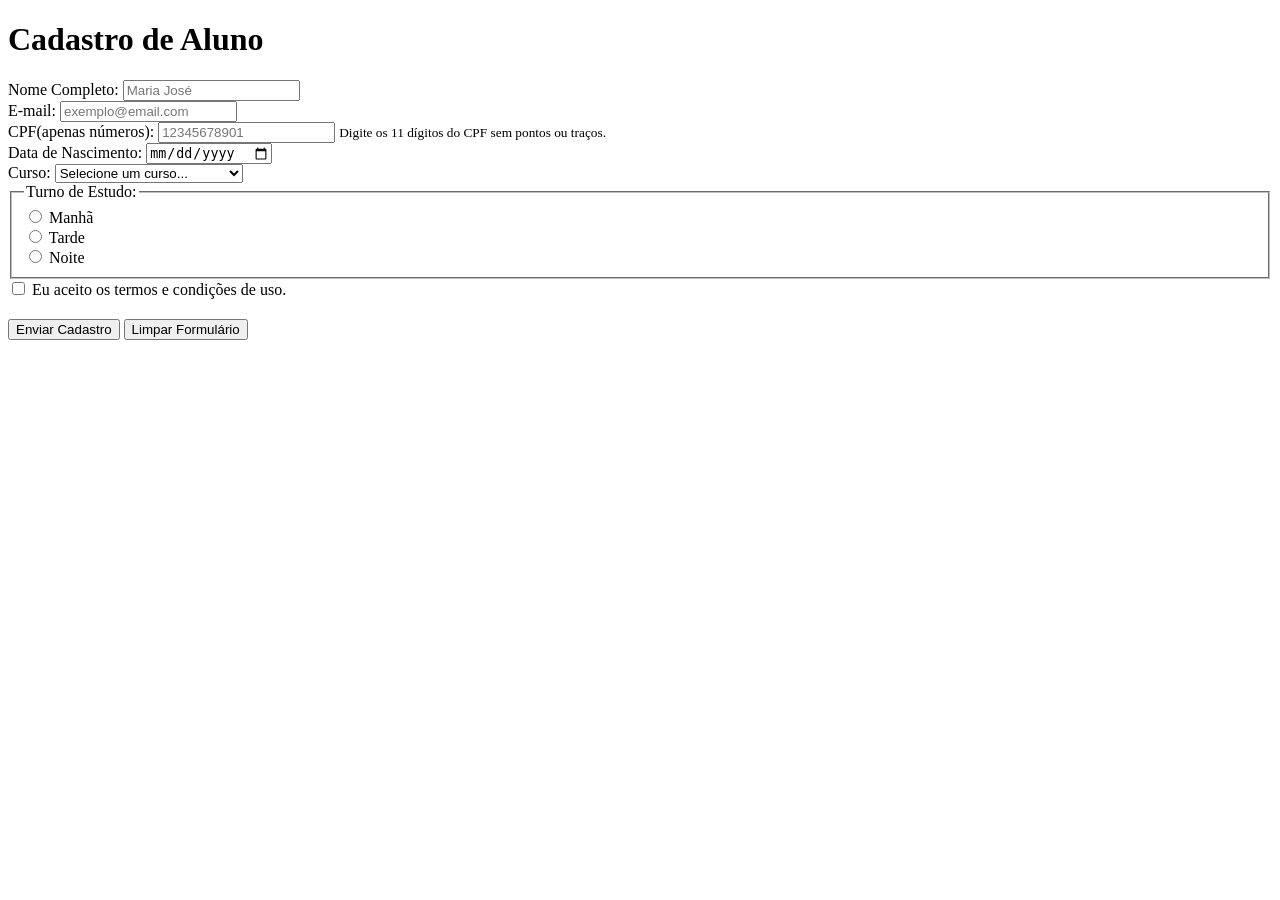
==== formulario/index.html @ 7a91387e "Add files via upload" ====
<!DOCTYPE html>
<html lang="pt-BR">
<head>
    <meta charset="UTF-8">
    <meta name="viewport" content="width=device-width, initial-scale=1.0">
    <title>Cadastro de aluno</title>
</head>
<body>
    <main>
        <h1>Cadastro de Aluno</h1>
        <form action="#" method="post">
            
            <div>
                <label for="nome">Nome Completo:</label>
                <input type="text" id="nome" name="nome" placeholder="Maria José" required>
            </div>

            <div>
                <label for="email">E-mail:</label>
                <input type="email" id="email" name="email" placeholder="exemplo@email.com" required>
            </div>
            <div>
                <label for="cpf">CPF(apenas números):</label>
                <input 
                    type="text" 
                    id="cpf" 
                    name="cpf" 
                    required 
                    inputmode="numeric" 
                    pattern="\d{11}" 
                    aria-describedby="cpf-hint"
                    placeholder="12345678901"
                >
                <small id="cpf-hint">Digite os 11 dígitos do CPF sem pontos ou traços.</small>
            </div>

            <div>
                <label for="nascimento">Data de Nascimento:</label>
                <input type="date" id="nascimento" name="nascimento" required>
            </div>

            <div>
                <label for="curso">Curso:</label>
                <select id="curso" name="curso" required>
                    <option value="">Selecione um curso...</option>
                    <option value="ads">Ciência de Dados</option>
                    <option value="si">Engenharia de Software</option>
                    <option value="cc">Engenharia de Computação</option>
                </select>
            </div>
            <fieldset>
                <legend>Turno de Estudo:</legend>
                
                <div>
                    <input type="radio" id="manha" name="turno" value="manha" required>
                    <label for="manha">Manhã</label>
                </div>

                <div>
                    <input type="radio" id="tarde" name="turno" value="tarde">
                    <label for="tarde">Tarde</label>
                </div>

                <div>
                    <input type="radio" id="noite" name="turno" value="noite">
                    <label for="noite">Noite</label>
                </div>
            </fieldset>
            <div>
                <input type="checkbox" id="termos" name="termos" required>
                <label for="termos">Eu aceito os termos e condições de uso.</label>
            </div>

            <div style="margin-top: 20px;">
                <button type="submit">Enviar Cadastro</button>
                <button type="reset">Limpar Formulário</button>
            </div>

        </form>
    </main>
</body>
</html>
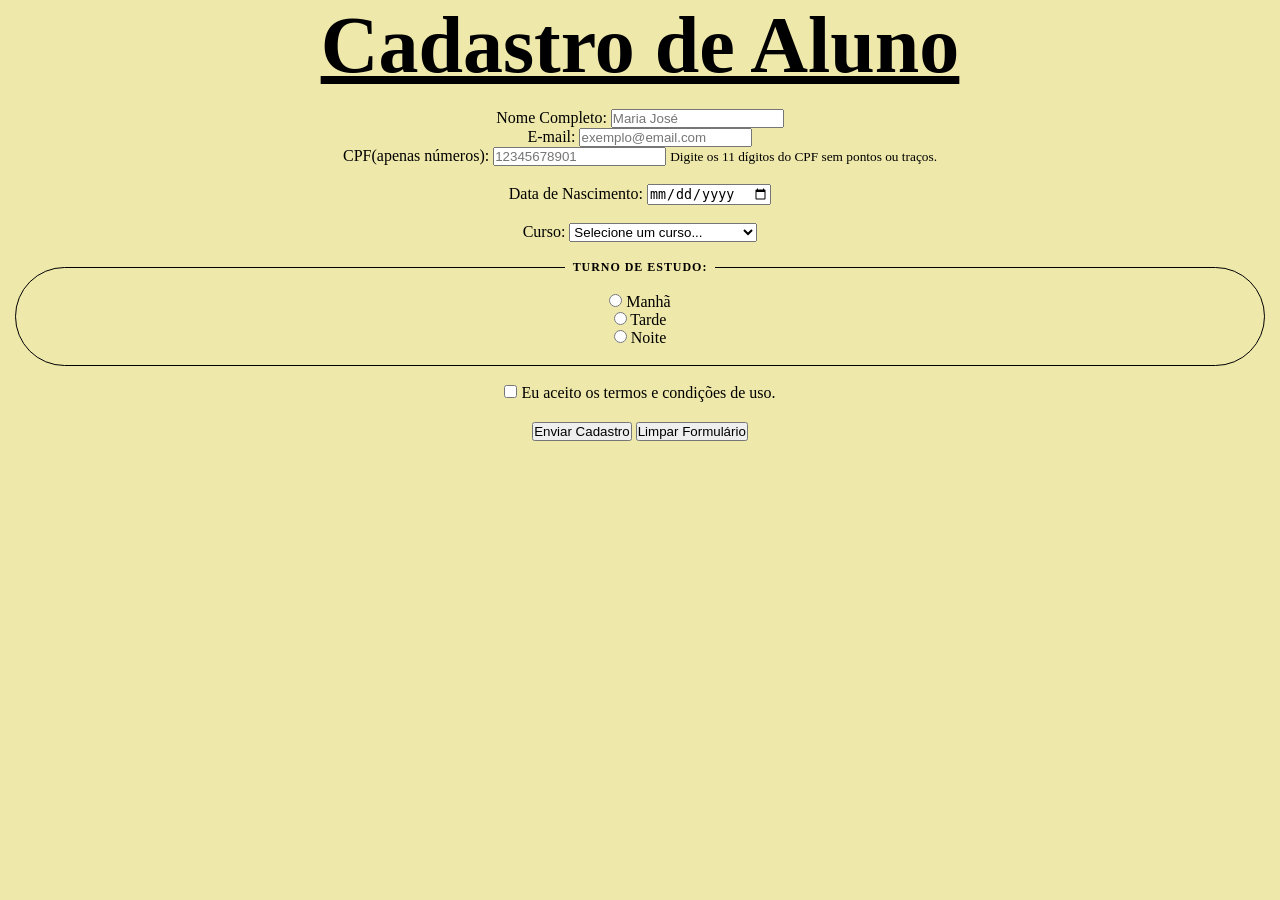
==== commit 84f908be: "Add files via upload" ====
--- a/formulario/index.html
+++ b/formulario/index.html
@@ -4,22 +4,23 @@
     <meta charset="UTF-8">
     <meta name="viewport" content="width=device-width, initial-scale=1.0">
     <title>Cadastro de aluno</title>
+    <link rel="stylesheet" href="style.css">
 </head>
 <body>
     <main>
         <h1>Cadastro de Aluno</h1>
-        <form action="#" method="post">
+        <form action="#" method="post"> <br>
             
             <div>
                 <label for="nome">Nome Completo:</label>
                 <input type="text" id="nome" name="nome" placeholder="Maria José" required>
-            </div>
+            </div> 
 
             <div>
                 <label for="email">E-mail:</label>
                 <input type="email" id="email" name="email" placeholder="exemplo@email.com" required>
             </div>
-            <div>
+            <div class="Formulário">
                 <label for="cpf">CPF(apenas números):</label>
                 <input 
                     type="text" 
@@ -32,12 +33,12 @@
                     placeholder="12345678901"
                 >
                 <small id="cpf-hint">Digite os 11 dígitos do CPF sem pontos ou traços.</small>
-            </div>
+            </div><br>
 
             <div>
                 <label for="nascimento">Data de Nascimento:</label>
                 <input type="date" id="nascimento" name="nascimento" required>
-            </div>
+            </div> <br>
 
             <div>
                 <label for="curso">Curso:</label>
@@ -47,7 +48,7 @@
                     <option value="si">Engenharia de Software</option>
                     <option value="cc">Engenharia de Computação</option>
                 </select>
-            </div>
+            </div> <br>
             <fieldset>
                 <legend>Turno de Estudo:</legend>
                 
@@ -65,13 +66,13 @@
                     <input type="radio" id="noite" name="turno" value="noite">
                     <label for="noite">Noite</label>
                 </div>
-            </fieldset>
+            </fieldset> <br>
             <div>
                 <input type="checkbox" id="termos" name="termos" required>
                 <label for="termos">Eu aceito os termos e condições de uso.</label>
             </div>
 
-            <div style="margin-top: 20px;">
+            <div class="botao">
                 <button type="submit">Enviar Cadastro</button>
                 <button type="reset">Limpar Formulário</button>
             </div>
--- a/formulario/style.css
+++ b/formulario/style.css
@@ -0,0 +1,47 @@
+*, *::before, *::after {
+  box-sizing: border-box;
+  margin: 0;
+  padding: 0;
+}
+
+body{
+  text-align: center;
+  background: palegoldenrod;
+
+}
+
+h1{
+  font-size: 5rem;
+  text-decoration: underline;
+
+}
+
+.botao{
+  margin-top: 20px;
+}
+.botao button:hover{
+  background-color:peru;
+  cursor: wait;
+}
+
+fieldset {
+  border:         1px solid black;
+  border-radius:  20rem;
+  padding:        1.1rem 1.25rem;
+  margin-bottom:  1.5rem;
+  margin-left: 15px;
+  margin-right: 15px;
+}
+
+fieldset:last-of-type {
+  margin-bottom: 0;
+}
+
+legend {
+  font-size:      .75rem;
+  font-weight:    700;
+  letter-spacing: .08em;
+  text-transform: uppercase;
+  color:          black;
+  padding:        0 .5rem;
+}
